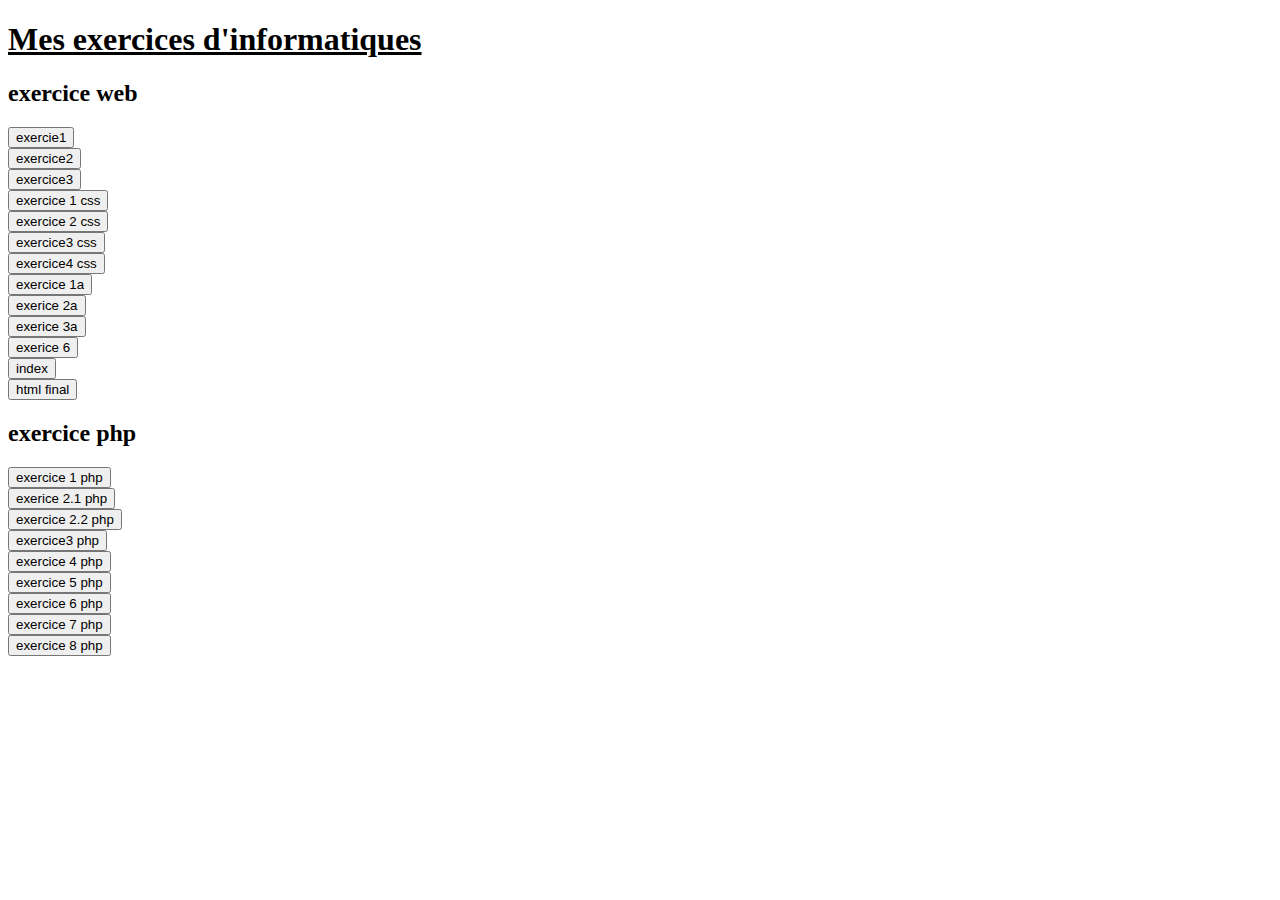
==== site-d-exerice-d-informatique/site .html @ 1cf32e6c "first" ====
<!DOCTYPE html>
<html>

<head>
    <link rel="stylesheet" href="style.css" />
    <meta charset="UTF-8">

</head>

<body>
    <u>
        <h1>Mes exercices d'informatiques</h1>
    </u>
    <h2>exercice web</h2>
    <div class="bouton1">
        <div>
            <a href="web/exo1.html">

                <button class="bouton1" type="button">exercie1</button>
            </a>
        </div>
        <div>
            <a href="web/exercice2.html">
                <button class="bouton1"> exercice2 </button>
            </a></div>

        <div>
            <a href="web/exercice3.html">
                <button class="bouton1"> exercice3 </button>
            </a></div>

        <div>
            <a href="web/ecercice1css/exercie1_du_css.html">
                <button class="bouton1"> exercice 1 css </button>
            </a></div>
            <div>
            <a href="web/exercice2css/exercice2_du_css.html">
                <button class="bouton1"> exercice 2 css </button>
            </a></div>
        <div>
            <a href="web/exercice3css/exercice3html_du_css.html">
                <button class="bouton1"> exercice3 css </button>
            </a></div>
        <div>
            <a href="web/exercice4css/exercice4_html_du_css.html">
                <button class="bouton1">exercice4 css</button>
            </a></div>
        <div>
            <a href="web/exercice1a/exercice 1a html.html">
                <button class="bouton1"> exercice 1a </button>
            </a></div>
        <div>
            <a href="web/exercice2a/exercice 2a html.html">
                <button class="bouton1">exerice 2a </button>
            </a></div>
        <div>
            <a href="web/exercice3a/exercice 3a css.css">
                <button class="bouton1">exerice 3a </button>
            </a></div>
        <div>
            <a href="web/exercice6/exercice 6 html.html">
                <button class="bouton1">exerice 6 </button>
            </a></div>
        <div>
            <a href="web/index.html">
                <button class="bouton1">index </button>
            </a>
        </div>
        <div>
            <a href="mon-site-internet/menu.html">
                <button class="bouton1">html final </button>
            </a></div>

        <h2>exercice php</h2>
        <div>
            <a href="php/exercice 1/exercice1.php">
                <button class="bouton1">exercice 1 php </button>
            </a></div>
        <div>
            <a href="php/exercice 2.1/exercice2.1.php">
                <button class="bouton1">exerice 2.1 php </button>
            </a></div>
        <div>
            <a href="php/exercice2.2/exercice2.2.php">
                <button class="bouton1">exercice 2.2 php </button>
            </a></div>
        <div>
            <a href="php/exercice3/exercice3.php">
                <button class="bouton1">exercice3 php </button>
            </a></div>
        <div>
            <a href="php/exercice4/exercice4.php">
                <button class="bouton1">exercice 4 php </button>
            </a></div>
        <div>
            <a href="php/exercice5/exercice5.php">
                <button class="bouton1">exercice 5 php </button>
            </a></div>
        <div>
            <a href="php/exercice6/exercice6.php">
                <button class="bouton1">exercice 6 php </button>
            </a></div>
            <div>
                <a href="php/exercice 7/php7.php">
                    <button class="bouton1">exercice 7 php </button>
                </a></div>

    </div>
    <div>
        <a href="php/exercice8/exercice8.php">
            <button class="bouton1">exercice 8 php </button>
        </a></div>
        <div>
          


</body>


</html>
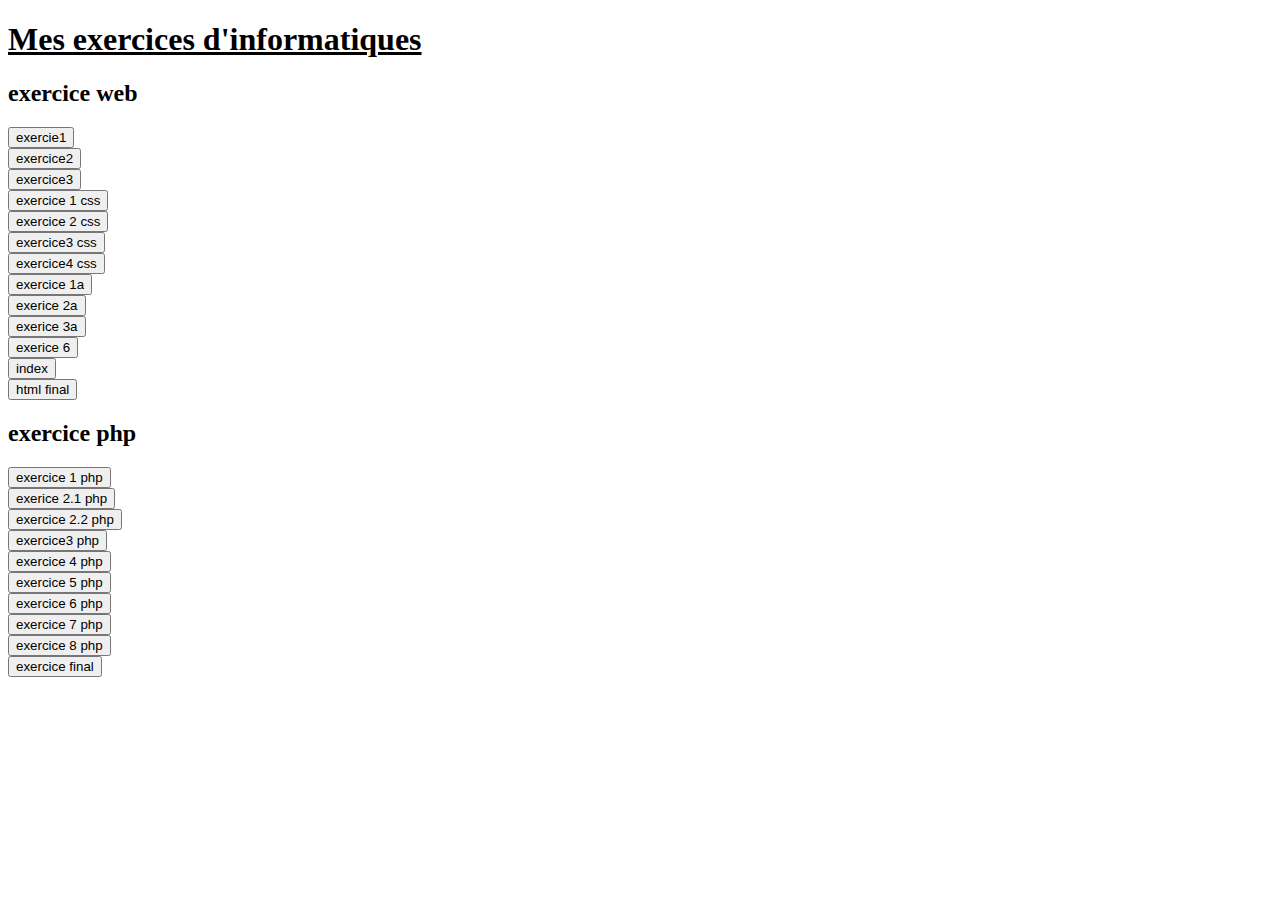
==== commit 6f620a37: "exercice 8 et exercice final" ====
--- a/site-d-exerice-d-informatique/site .html
+++ b/site-d-exerice-d-informatique/site .html
@@ -111,7 +111,12 @@
             <button class="bouton1">exercice 8 php </button>
         </a></div>
         <div>
-          
+            <div>
+                <a href="php/final/final.php">
+                    <button class="bouton1">exercice final </button>
+                </a></div>
+                <div>
+                  
 
 
 </body>
